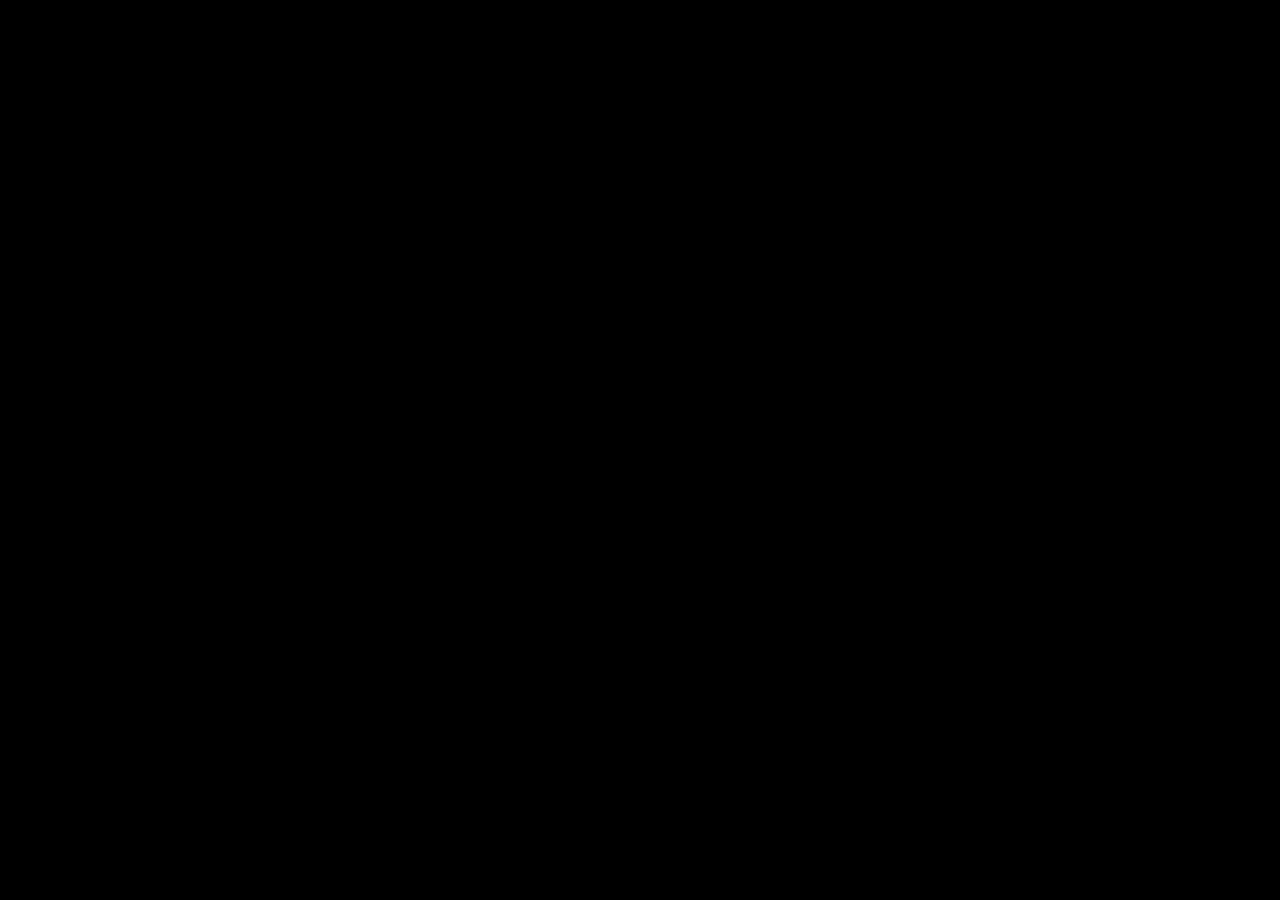
==== index.html @ 37b8d0f5 "Create index.html" ====
<!-- 
Новый шаблон, который учитывает все ошибки прошлого
С 19.10.2025 ~20:20 

Новая правка, ради вёрстки стили перенесены в 
css. Дата: 05.05.2026
-->
<!DOCTYPE html>
<html lang="en" class="html">
	<head style="margin: 0px;">
		<title>M-LIB </title>	
		<meta charset="utf-8">
		<meta name="viewport" content="width=device-width, initial-scale=1">
		
		<link rel="stylesheet"  href="static/style/style.css">
		<link rel="stylesheet"  href="static/style/pageDesign.css">
		<link rel="stylesheet"  href="static/style/styleDisplay.css">
	</head>

	<body class="pageBackground" >
		<div class="pageBase" >
			<div class="texturePageBackgroundHat">
				<div class="for_TexturePageBackgroundHat">
					<p class="logofont">ABBYS</p>
					
				</div>	
			</div>
			
					
		
			<div id="two" class="two">
				<div class="content">

					
					<div class="panel" >
						<script>
							fetch('static/articles/welcome.html')
							.then(response => response.text())
							.then(html => document.getElementById('content').innerHTML = html);
						</script>
					<div id="content" style="margin-top: 30px;"></div>
					</div>
				</div>
			</div>

			
			
		</div>
	</body>
</html>
<style>
.texturePageBackgroundHat
{
	background-image: url(static/graysea.gif);
	background-position-x: center;
    /*background-size: 1420px 2100px;*/
	background-size: 1420px 1420px;
    background-attachment: fixed;
}
.two
{
	background-image: url(static/graysea.gif);
	background-position-x: center;
    /*background-size: 1420px 2100px;*/
	background-size: 1420px 1420px;
    background-attachment: fixed;
}
.for_TexturePageBackgroundHat
{
	background-color: rgba(255, 255, 255, 0);
}
.logofont
{
	text-align: center;
}
.pageBase
{
	padding-bottom: 20px;
	background-color: black;
}
.html
{
	background-color: black;
}
.pageBackground
{
	background-color: black;
}
.panel
{
	background-color: rgba(250, 235, 215, 0);
}
.Title_2
{
	background-color: rgba(255, 0, 0, 0);
	color: rgb(255, 255, 255);
}
.contentHat
{
	background-color: rgba(240, 248, 255, 0);
}
.content
{
	background-color: rgba(0, 0, 0, 0.414);
}
</style>
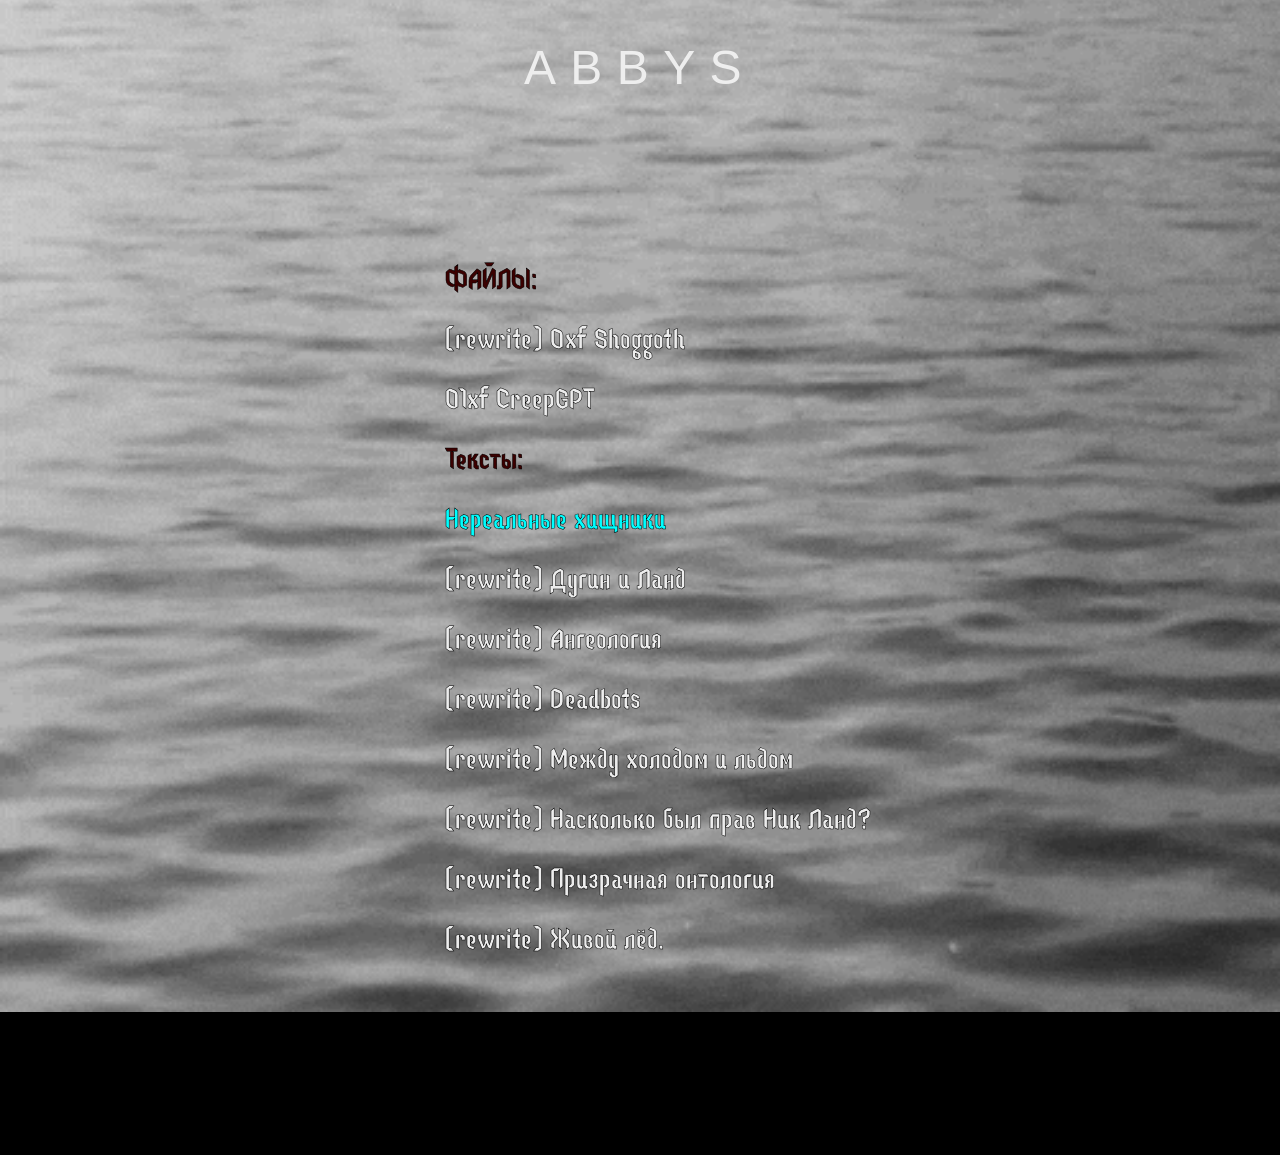
==== commit 87773fac: "update" ====
--- a/index.html
+++ b/index.html
@@ -1,106 +1,109 @@
-<!-- 
-Новый шаблон, который учитывает все ошибки прошлого
-С 19.10.2025 ~20:20 
+<!DOCTYPE html>
+<html lang="en">
+<head>
+    <meta charset="utf-8">
+    <title>ABBYS</title>
+    <style>
+        @font-face {
+            font-family: 'Greengoth';
+            src: url('static/style/fonts/ofont.ru_Greengoth.ttf') format('truetype');
+            font-display: swap;
+        }
 
-Новая правка, ради вёрстки стили перенесены в 
-css. Дата: 05.05.2026
--->
-<!DOCTYPE html>
-<html lang="en" class="html">
-	<head style="margin: 0px;">
-		<title>M-LIB </title>	
-		<meta charset="utf-8">
-		<meta name="viewport" content="width=device-width, initial-scale=1">
-		
-		<link rel="stylesheet"  href="static/style/style.css">
-		<link rel="stylesheet"  href="static/style/pageDesign.css">
-		<link rel="stylesheet"  href="static/style/styleDisplay.css">
-	</head>
+        html, body {
+            margin: 0;
+            padding: 0;
+        }
 
-	<body class="pageBackground" >
-		<div class="pageBase" >
-			<div class="texturePageBackgroundHat">
-				<div class="for_TexturePageBackgroundHat">
-					<p class="logofont">ABBYS</p>
-					
-				</div>	
-			</div>
-			
-					
-		
-			<div id="two" class="two">
-				<div class="content">
+        body {
+            background: #000 url(static/graysea.gif) center center / cover fixed no-repeat;
+            color: #eee;
+            font-family: sans-serif;
+        }
 
-					
-					<div class="panel" >
-						<script>
-							fetch('static/articles/welcome.html')
-							.then(response => response.text())
-							.then(html => document.getElementById('content').innerHTML = html);
-						</script>
-					<div id="content" style="margin-top: 30px;"></div>
-					</div>
-				</div>
-			</div>
+        .for_TexturePageBackgroundHat {
+            text-align: center;
+        }
 
-			
-			
-		</div>
-	</body>
-</html>
-<style>
-.texturePageBackgroundHat
-{
-	background-image: url(static/graysea.gif);
-	background-position-x: center;
-    /*background-size: 1420px 2100px;*/
-	background-size: 1420px 1420px;
-    background-attachment: fixed;
-}
-.two
-{
-	background-image: url(static/graysea.gif);
-	background-position-x: center;
-    /*background-size: 1420px 2100px;*/
-	background-size: 1420px 1420px;
-    background-attachment: fixed;
-}
-.for_TexturePageBackgroundHat
-{
-	background-color: rgba(255, 255, 255, 0);
-}
-.logofont
-{
-	text-align: center;
-}
-.pageBase
-{
-	padding-bottom: 20px;
-	background-color: black;
-}
-.html
-{
-	background-color: black;
-}
-.pageBackground
-{
-	background-color: black;
-}
-.panel
-{
-	background-color: rgba(250, 235, 215, 0);
-}
-.Title_2
-{
-	background-color: rgba(255, 0, 0, 0);
-	color: rgb(255, 255, 255);
-}
-.contentHat
-{
-	background-color: rgba(240, 248, 255, 0);
-}
-.content
-{
-	background-color: rgba(0, 0, 0, 0.414);
-}
-</style>+        .logofont {
+            margin: 0;
+            padding: 40px 0 20px;
+            font-size: 48px;
+            letter-spacing: 0.3em;
+        }
+
+        .two {
+            padding: 20px 0 60px;
+        }
+
+        .ind_content {
+            width: 720px;
+            height: 960px;
+            margin: 0 auto;
+            background: url("maket.png") center center / contain no-repeat;
+            padding: 96px 86px;
+            box-sizing: border-box;
+        }
+
+        .list_art {
+            width: 100%;
+            height: 100%;
+            overflow-y: auto;
+            text-align: left;
+            padding-left: 80px;
+            box-sizing: border-box;
+            font-family: 'Greengoth', sans-serif;
+            font-size: 30px;
+			padding-top: 25px;
+        }
+
+        .list_art p {
+            line-height: 1.6;
+            margin: 0 0 12px;
+			color: #ededed;
+			-webkit-text-stroke: 0.5px #000000;
+        }
+
+        .list_art h1,
+        .list_art h2,
+        .list_art h3 {
+            margin: 0 0 12px;
+        }
+
+		a {
+			color: inherit;   
+			text-decoration: none;
+		}
+		#mylink
+		{
+			color: aqua;
+		}
+		#title
+		{
+			color: rgb(59, 0, 0);
+			font-size: 30px;
+		}
+    </style>
+</head>
+
+<body>
+    <div class="for_TexturePageBackgroundHat">
+        <p class="logofont">ABBYS</p>
+    </div>
+
+    <div id="two" class="two">
+        <div class="ind_content">
+            <div class="list_art" id="list_art"></div>
+        </div>
+    </div>
+
+    <script>
+        fetch('static/articles/welcome.html')
+            .then(r => r.text())
+            .then(html => document.getElementById('list_art').innerHTML = html)
+            .catch(err => {
+                document.getElementById('list_art').textContent = 'Ошибка загрузки: ' + err;
+            });
+    </script>
+</body>
+</html>
